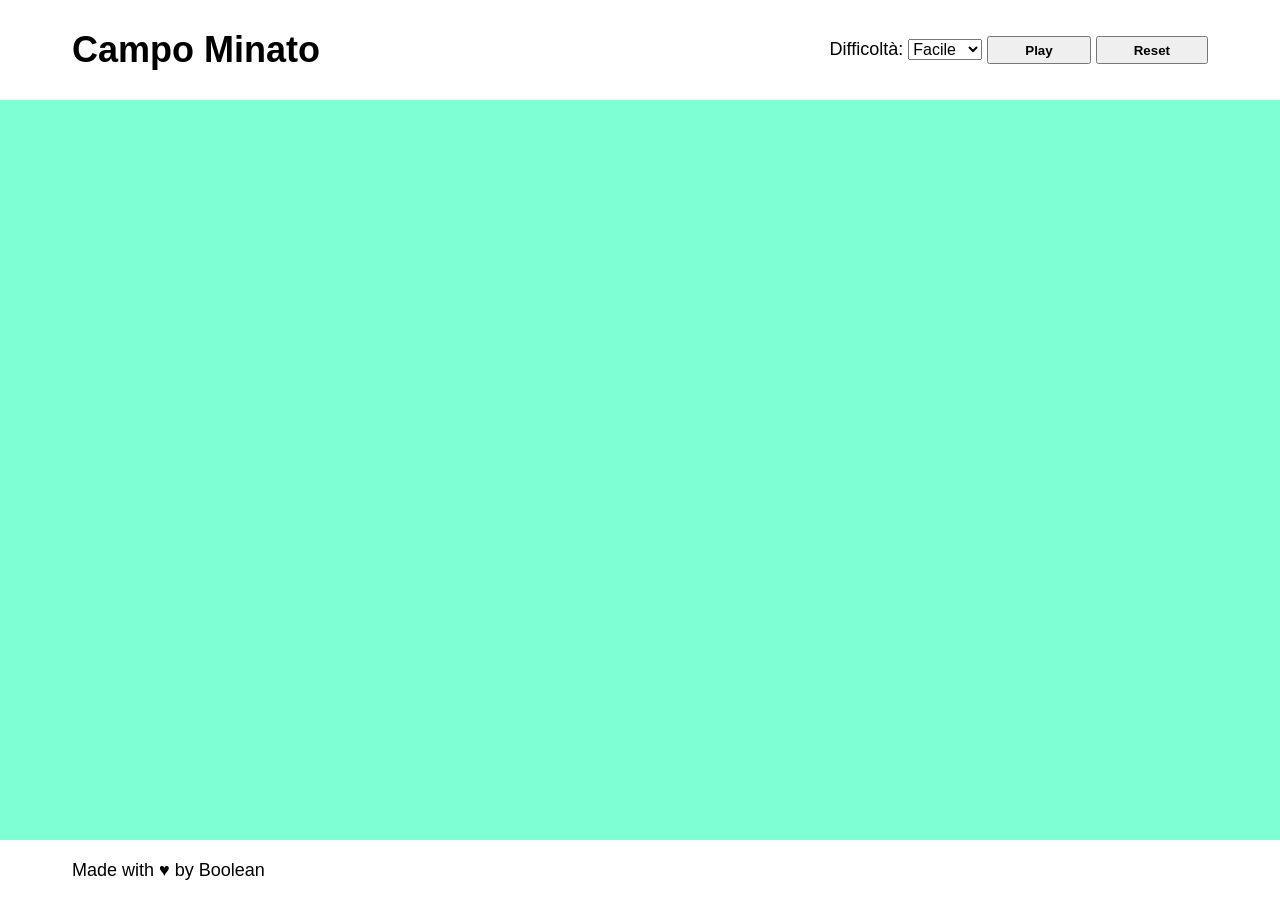
==== Bonus/index.html @ 5d8893f8 "Start: Import file" ====
<!DOCTYPE html>
<html lang="en">
<head>
  <meta charset="UTF-8">
  <meta name="viewport" content="width=device-width, initial-scale=1.0">
  <link rel="stylesheet" href="css/style.css">
  <title>Campo Minato</title>
</head>
<body>

  <!-- Header -->
  <header>
    <div class="left">
          <h1>Campo Minato</h1>
    </div>

    <div class="right">
      <label for="diffuclty">Difficoltà:</label>
      <select id="choice">
        <option value="easy">Facile</option>
        <option value="medium">Medio</option>
        <option value="hard">Difficile</option>
      </select>

      <button id="play">Play</button>
      <button id="reset">Reset</button>
    </div>

  </header>

  <!-- Main -->
  <main>
    <div class="container">
      
    </div>
  </main>

  <!-- Footer -->
  <footer>
    <span>Made with &hearts; by Boolean</span>
  </footer>
  
  <script src="script/myScript.js"></script>

</body>
</html>
---- Bonus/css/style.css ----
/* Generici */

* {
  margin: 0;
  padding: 0;
  box-sizing: border-box;
}

:root {
  font-family: Arial, Helvetica, sans-serif;
  font-size: 18px;
}

/* Header */

header {
  height: 100px;
  padding: 0 4rem;
  display: flex;
  justify-content: space-between;
  align-items: center;
}

button {
  padding: .25rem 2rem;
  font-weight: bold;
}

/* Main */

main {
  background-color: aquamarine;
  height: calc(100vh - 160px);
  display: flex;
  align-items: center;
}

.container {
  width: 500px;
  margin: 0 auto;
  display: flex;
  flex-wrap: wrap;
}

.square {
  aspect-ratio: 1 / 1;
  border: 1px solid black;
  display: flex;
  justify-content: center;
  align-items: center;
}

.clicked {
  background-color: cadetblue;
}

select {
  font-size: 16px;
}

/* Footer */

footer {
  height: 60px;
  padding: 0 4rem;
  display: flex;
  align-items: center;
}
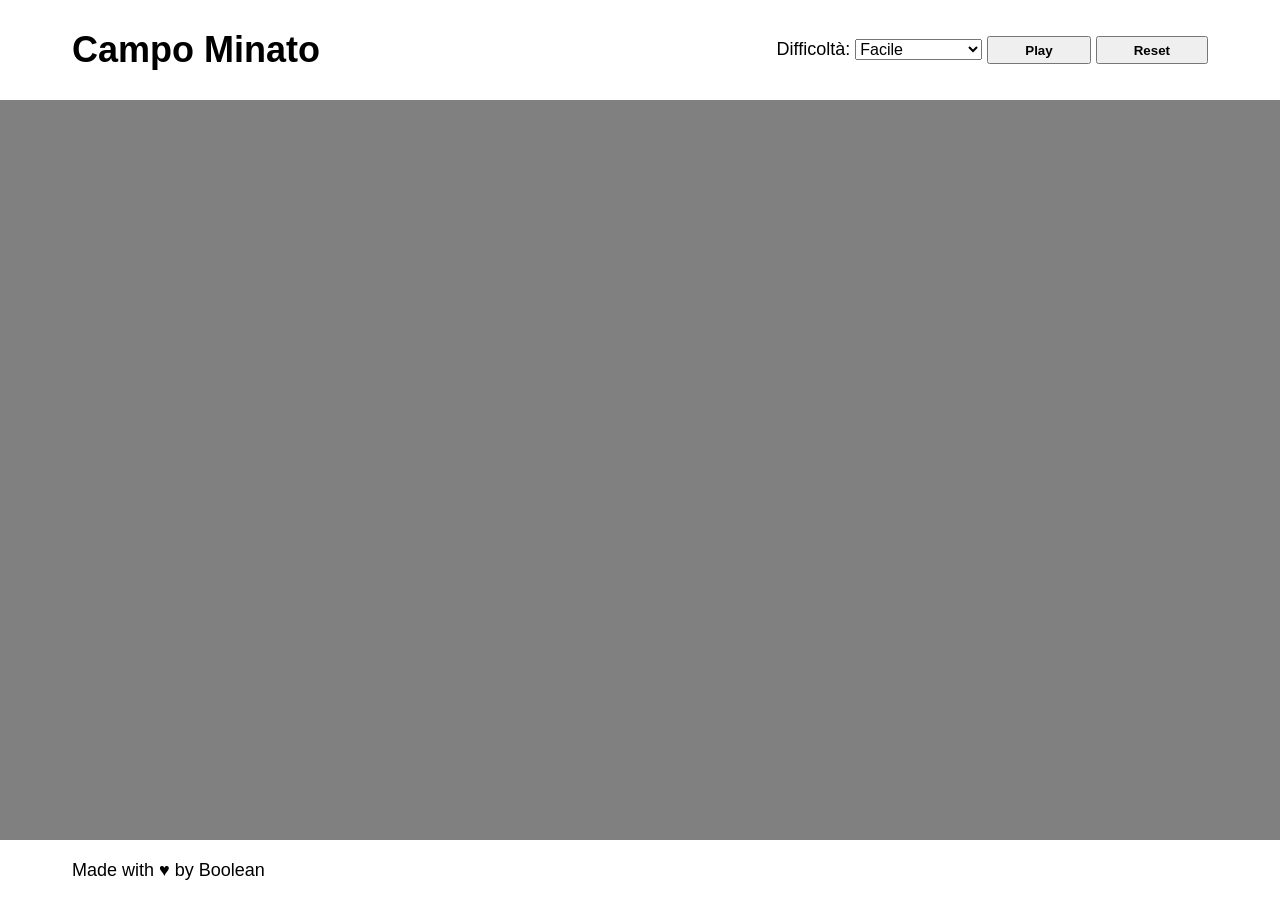
==== commit 92852c05: "Feature: Difficoltà personalizzata" ====
--- a/Bonus/index.html
+++ b/Bonus/index.html
@@ -18,8 +18,9 @@
       <label for="diffuclty">Difficoltà:</label>
       <select id="choice">
         <option value="easy">Facile</option>
-        <option value="medium">Medio</option>
+        <option value="medium">Media</option>
         <option value="hard">Difficile</option>
+        <option value="personalizzata">Personalizzata</option>
       </select>
 
       <button id="play">Play</button>
--- a/Bonus/css/style.css
+++ b/Bonus/css/style.css
@@ -29,29 +29,42 @@
 /* Main */
 
 main {
-  background-color: aquamarine;
+  background-color: grey;
   height: calc(100vh - 160px);
   display: flex;
   align-items: center;
 }
 
 .container {
-  width: 500px;
-  margin: 0 auto;
+  width: 30%;
+  height: calc(100% - 4rem);
+  margin: 2rem auto;
   display: flex;
   flex-wrap: wrap;
 }
 
 .square {
-  aspect-ratio: 1 / 1;
-  border: 1px solid black;
+  width: calc(100% / 10);
+  border: 1px solid gainsboro;
   display: flex;
   justify-content: center;
   align-items: center;
 }
 
-.clicked {
-  background-color: cadetblue;
+.save {
+  background-color: lightgrey;
+}
+
+.dead {
+  background-color: black;
+}
+
+.active {
+  display: block;
+}
+
+.hidden {
+  display: none;
 }
 
 select {
